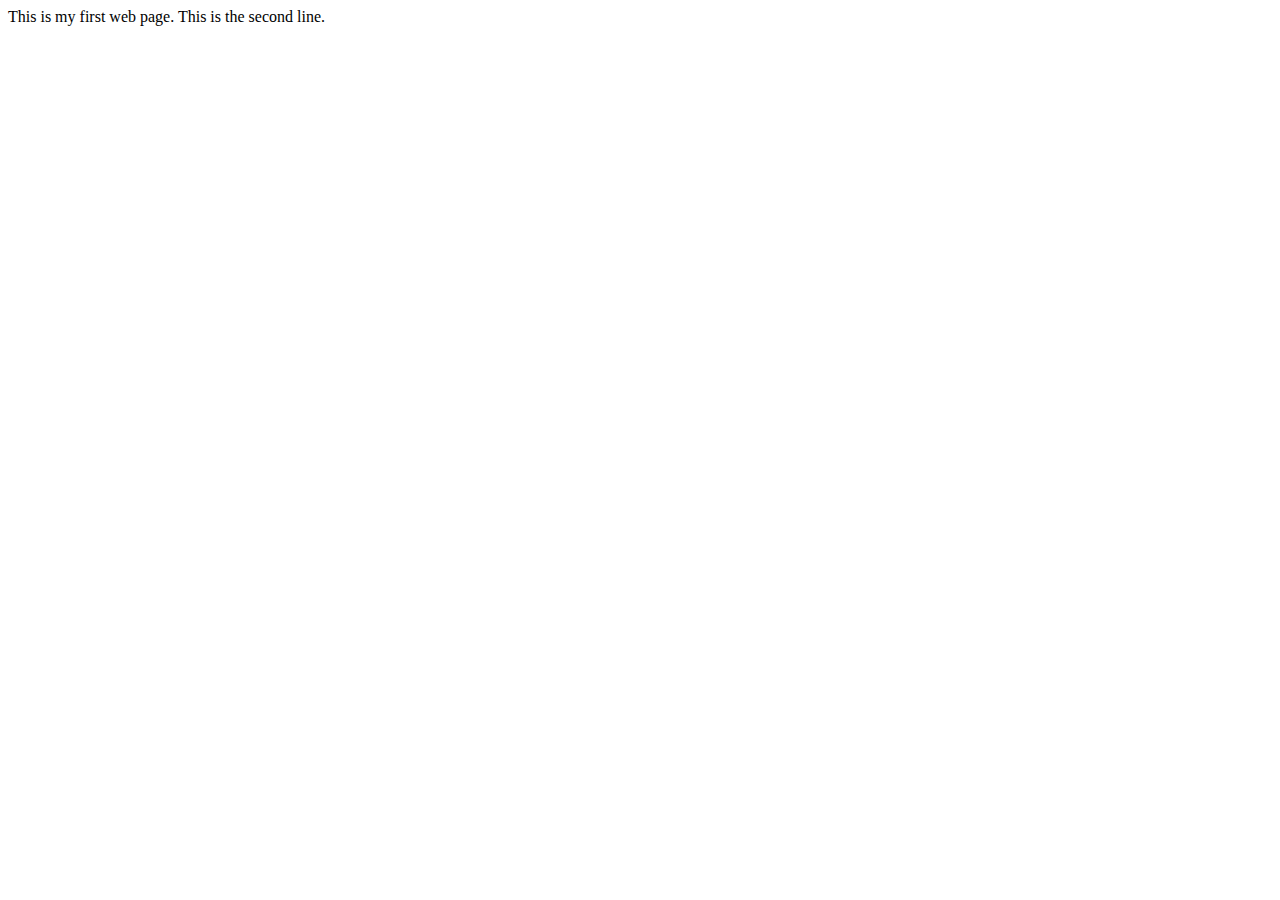
==== 0227/index.html @ 450b95b3 "LC Feb27" ====
<html>

<head>
    <title>Trotter Stewart Feb 27</title>
    <script src="https://juxinglong.github.io/static/iframe-resizer/iframeResizer.contentWindow.min.js"></script>
</head>

<body>
    This is my first web page.

    This is the second line.
</body>

</html>
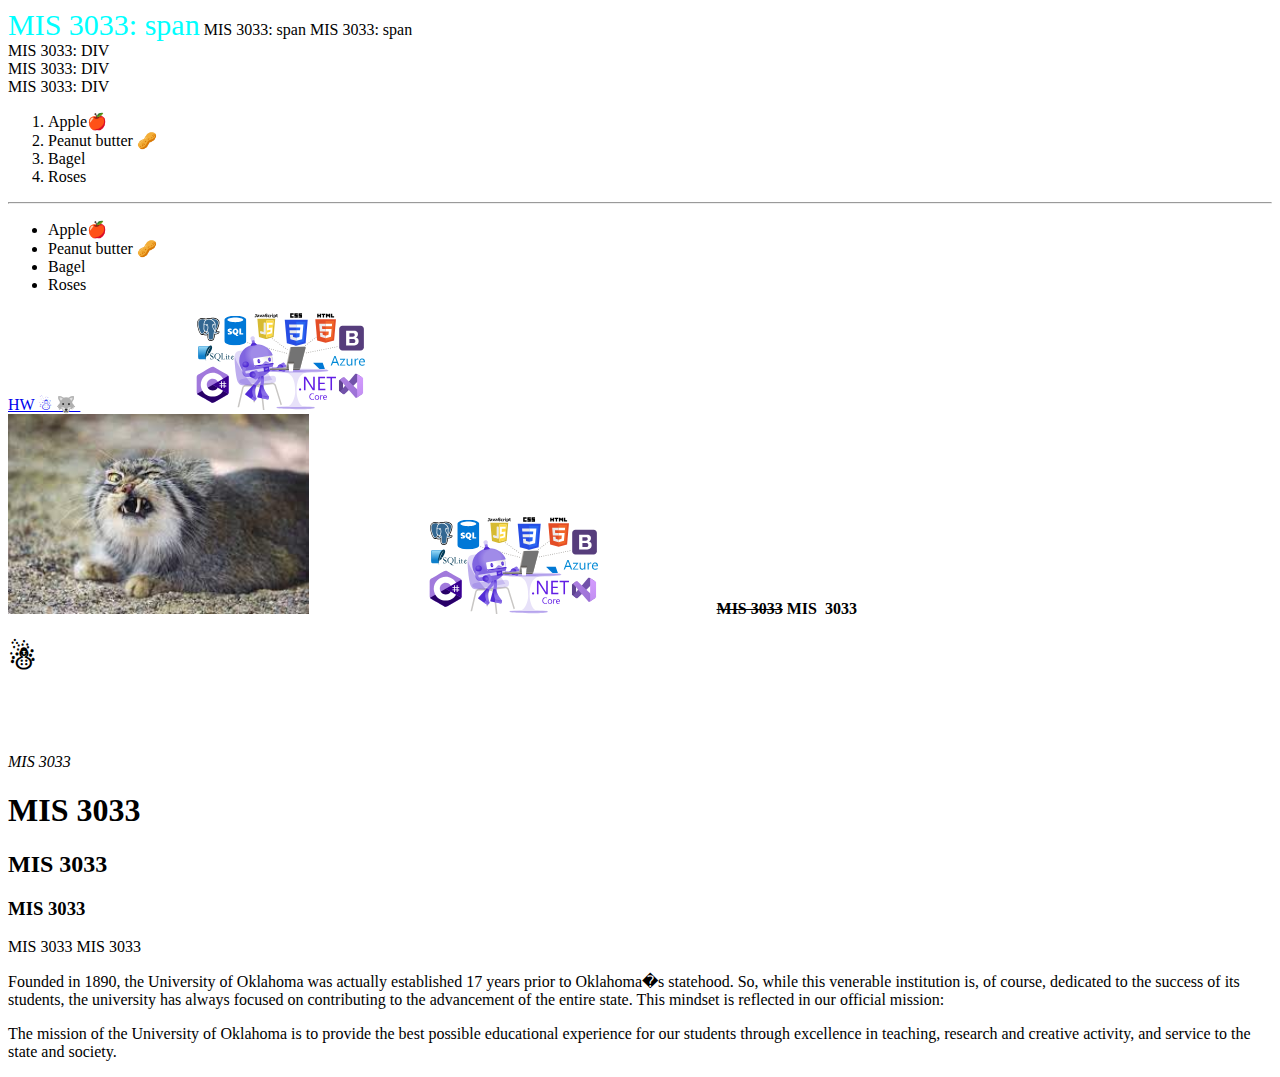
==== commit cbbf9936: "Lecture Code 0227" ====
--- a/0227/index.html
+++ b/0227/index.html
@@ -1,14 +1,98 @@
+<!--
+    tag language not strict
+a pair of tag: <tagName> </tagName>
+a standalone tag <tagName/>
+    -->
+
 <html>
 
 <head>
-    <title>Trotter Stewart Feb 27</title>
-    <script src="https://juxinglong.github.io/static/iframe-resizer/iframeResizer.contentWindow.min.js"></script>
+    <title>
+        Feb 27 MIS 3033
+    </title>
+
+    <link rel="icon" href="cs.svg"/>
+
 </head>
 
 <body>
-    This is my first web page.
+    <span style="color:aqua;font-size:30px;">MIS 3033: span</span>
+    <span>MIS 3033: span</span>
+    <span>MIS 3033: span</span>
 
-    This is the second line.
+
+    <div>MIS 3033: DIV</div>
+    <div>MIS 3033: DIV</div>
+    <div>MIS 3033: DIV</div>
+
+
+
+
+    <ol>
+        <li>Apple&#127822;</li>
+        <li>Peanut butter &#129372;</li>
+        <li>Bagel</li>
+        <li>Roses</li>
+    </ol>
+
+    <hr/>
+
+    <ul>
+        <li>Apple&#127822;</li>
+        <li>Peanut butter &#129372;</li>
+        <li>Bagel</li>
+        <li>Roses</li>
+    </ul>
+
+    <a target="_blank" href="https://bpl.price.ou.edu/hw/">
+        HW &#9731; &#128058;
+
+        <img id="img1"src="mis3033.svg" width="400" height="100" />
+
+    </a>
+
+    <br />
+
+    <img height="200" src="[data-uri]" />
+    <img src="mis3033.svg" width="400" height="100" />
+    <b>
+        <strike>MIS 3033</strike>
+        MIS&nbsp; 3033
+    </b>
+
+    <h1>&#9731;</h1>
+
+
+
+    <br />
+    <br />
+    <br />
+
+
+
+
+    <i>
+        MIS 3033
+    </i>
+    <h1>MIS 3033 </h1>
+    <h2>MIS 3033 </h2>
+    <h3>MIS 3033 </h3>
+
+    MIS 3033
+
+
+    MIS 3033
+    <p>
+        Founded in 1890, the University of Oklahoma was actually established 17 years prior to Oklahoma�s statehood. So, while this venerable institution is, of course, dedicated to the success of its students, the university has always focused on contributing to the advancement of the entire state. This mindset is reflected in our official mission:
+    </p>
+
+    <p>
+        The mission of the University of Oklahoma is to provide the best possible educational experience for our students through excellence in teaching, research and creative activity, and service to the state and society.
+    </p>
+
+
+
 </body>
 
+
 </html>